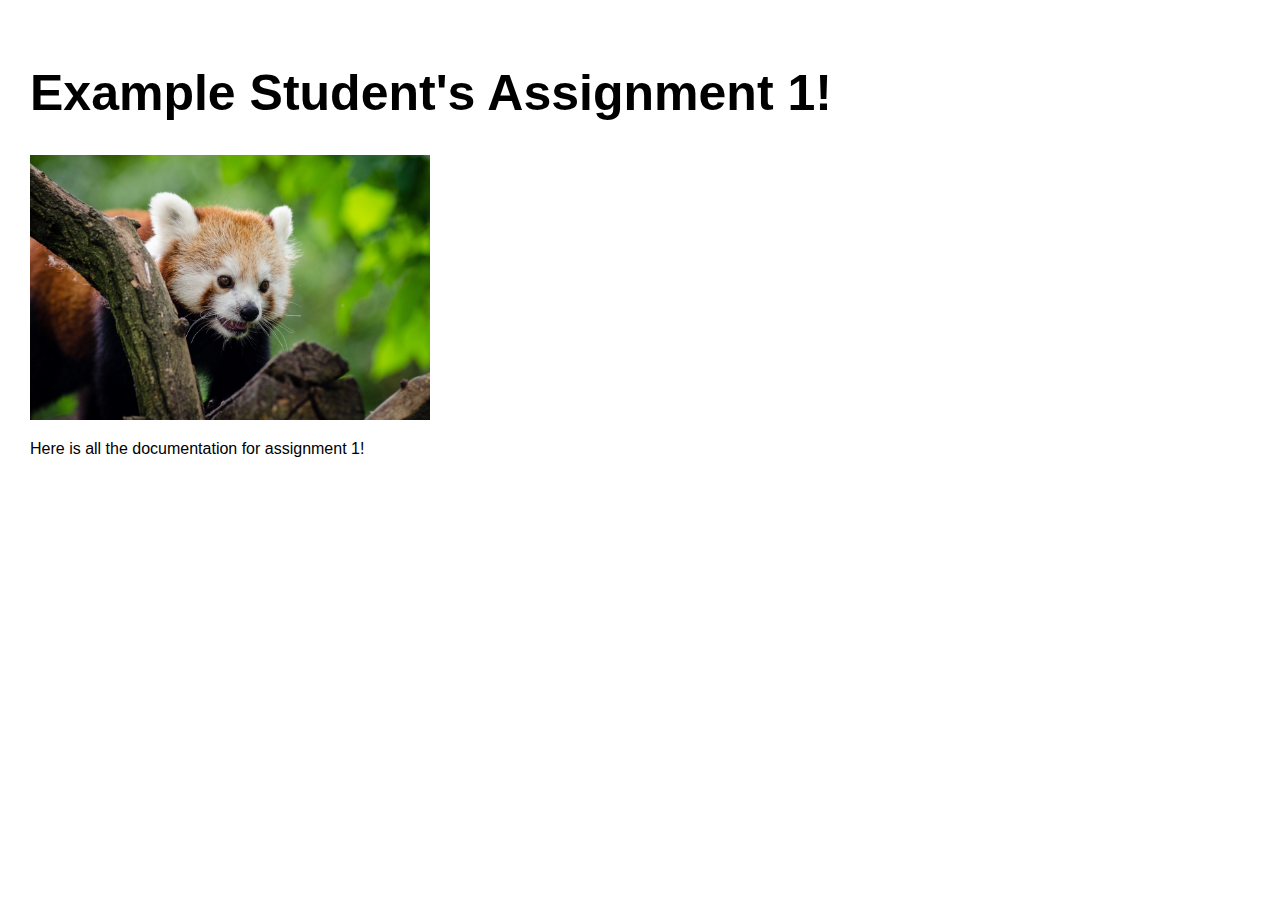
==== assignment1.html @ 3f3c3b4a "Add files via upload" ====
<!DOCTYPE html> 
<html> 
    <head> 
        <meta charset="utf-8"> 
        <meta name="viewport" content="width=device-width, maximum-scale=1.0" />

        <title>Example Student's HCDE 439 Physical Computing Page!</title> 

        <link href="style.css" media="screen" rel="stylesheet" type="text/css" />

    </head> 
    <body> 

        <div class="header">
            <h1>Example Student's Assignment 1!</h1>
            <p>
            <img src="red-panda.jpg" width=400></a>
            </p>
            <p>
            Here is all the documentation for assignment 1!
            </p>
        </div>
        
    </body>
</html>
---- style.css ----
html, body {
  padding: 0 0 0 0;
  margin: 0;
  font-family: 'helvetica', 'arial', 'sans';
}

h1,h2,h3,h4 {
  font-family: 'helvetica', 'arial', 'sans';
  }


a {
  color: #000;
}

.header {
  background: #fff;
  color: #000;
  height: 500px;
  padding: 30px 30px 30px;
}

.header h1 {
  font-size: 50px;
  }

.assignment {
  font-size: 12px;
  line-height: 24px;
  font-family: 'helvetica', 'arial', 'sans';
  padding: 20px 20px 20px 30px;
  width: 250px;
  height: 350px;
  float: left;
}

.assignment a {
    color: #000;
    text-decoration: none;
}

.assignment a:hover {
  background: #F06;
  color: #F06;
  text-decoration: none;
}


.footer {
    width: 1100px;
    float: left;
    padding: 300px 0px 30px 30px;
}

.widebody {
    width: 800px;
    padding: 0px 30px 30px 30px;
}

.widebody a {
}

.widebody a:hover {
  background: #F06;
  color: #FFF;
  text-decoration: none;
}
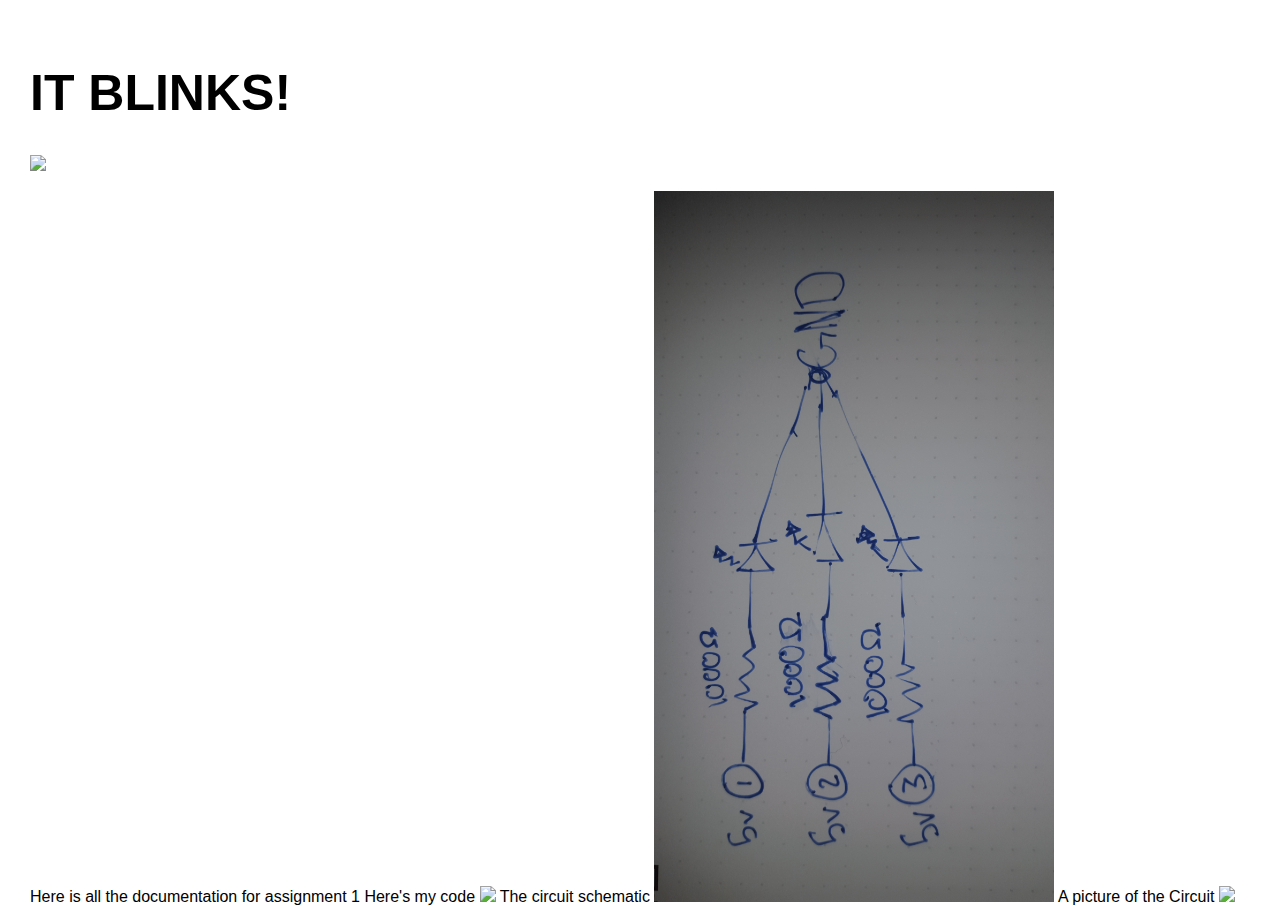
==== commit 5a581a56: "blink assignment" ====
--- a/assignment1.html
+++ b/assignment1.html
@@ -12,12 +12,19 @@
     <body> 
 
         <div class="header">
-            <h1>Example Student's Assignment 1!</h1>
+            <h1>IT BLINKS!</h1>
             <p>
-            <img src="red-panda.jpg" width=400></a>
+            <img src="blinkAssignment.gif" width=400>
             </p>
             <p>
-            Here is all the documentation for assignment 1!
+            Here is all the documentation for assignment 1
+			
+			Here's my code
+			<img src="blinkcode.jpg" width=400>
+			The circuit schematic
+			<img src="blinkschematic.jpg" width=400>
+			A picture of the Circuit
+			<img src="blink circuit.jpg" width=400>
             </p>
         </div>
         
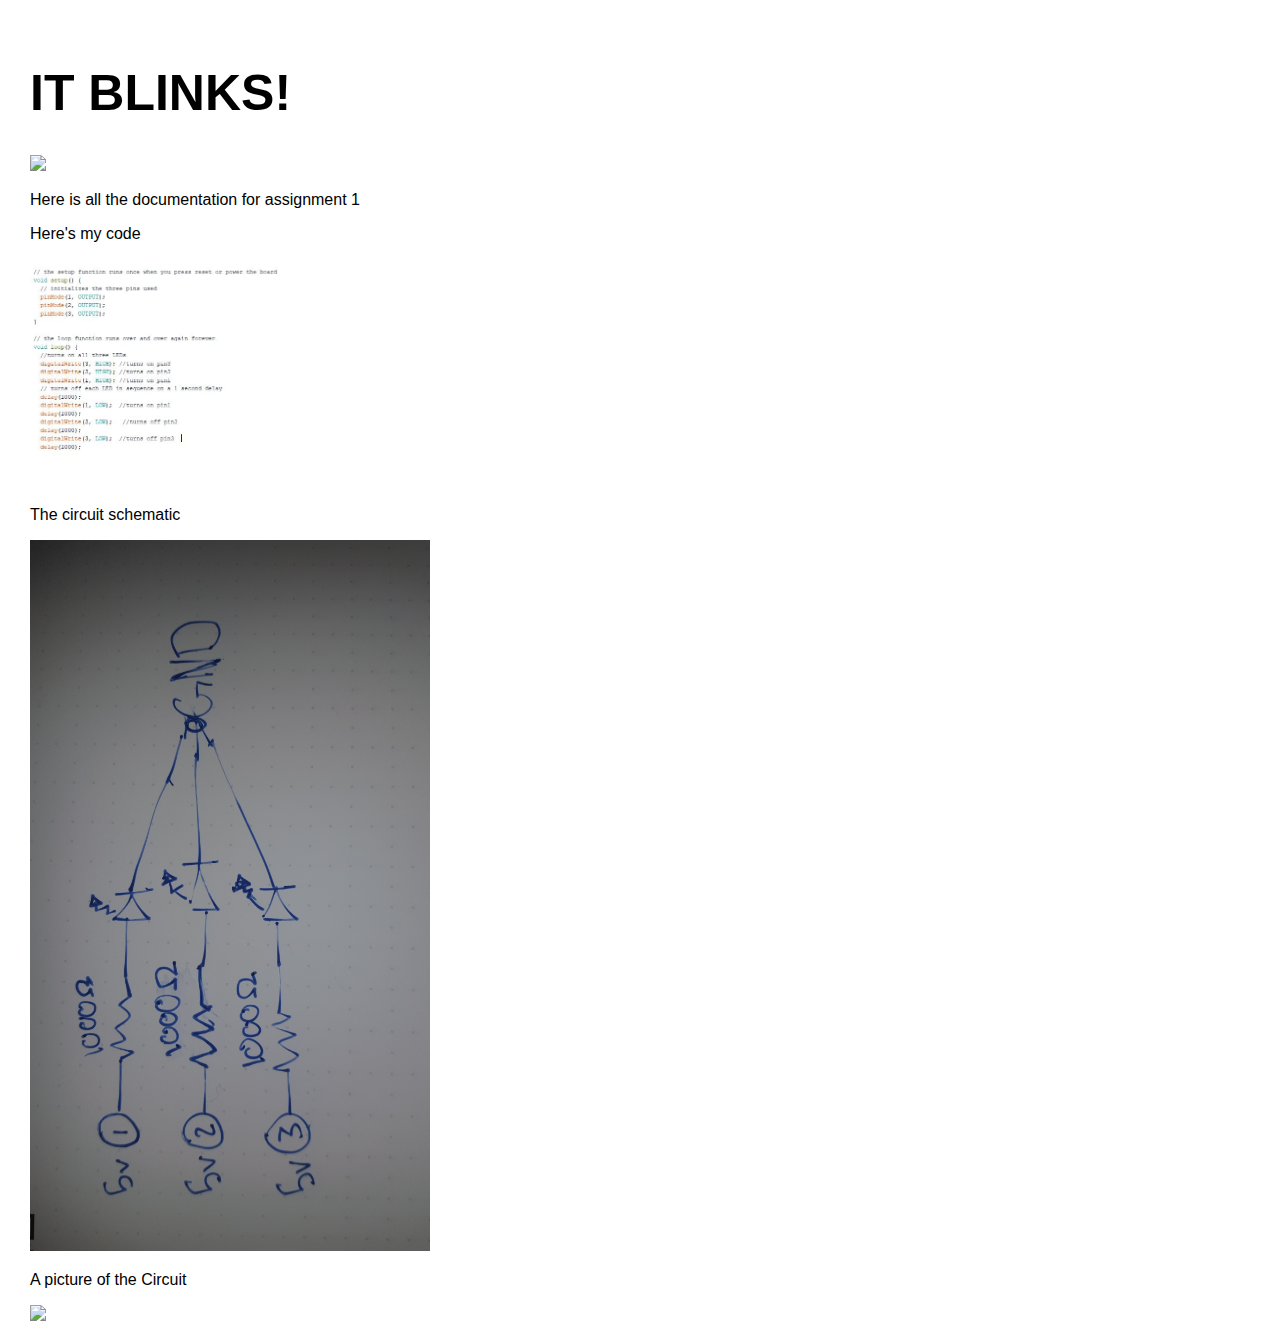
==== commit 77194e10: "ass 1 more pretty" ====
--- a/assignment1.html
+++ b/assignment1.html
@@ -18,14 +18,19 @@
             </p>
             <p>
             Here is all the documentation for assignment 1
-			
+			</p>
+			<p>
 			Here's my code
-			<img src="blinkcode.jpg" width=400>
+			</p>
+			<img src="blinkcode.JPG" width=400>
+			<p>
 			The circuit schematic
+			</p>
 			<img src="blinkschematic.jpg" width=400>
+			<p>
 			A picture of the Circuit
+			</p>
 			<img src="blink circuit.jpg" width=400>
-            </p>
         </div>
         
     </body>
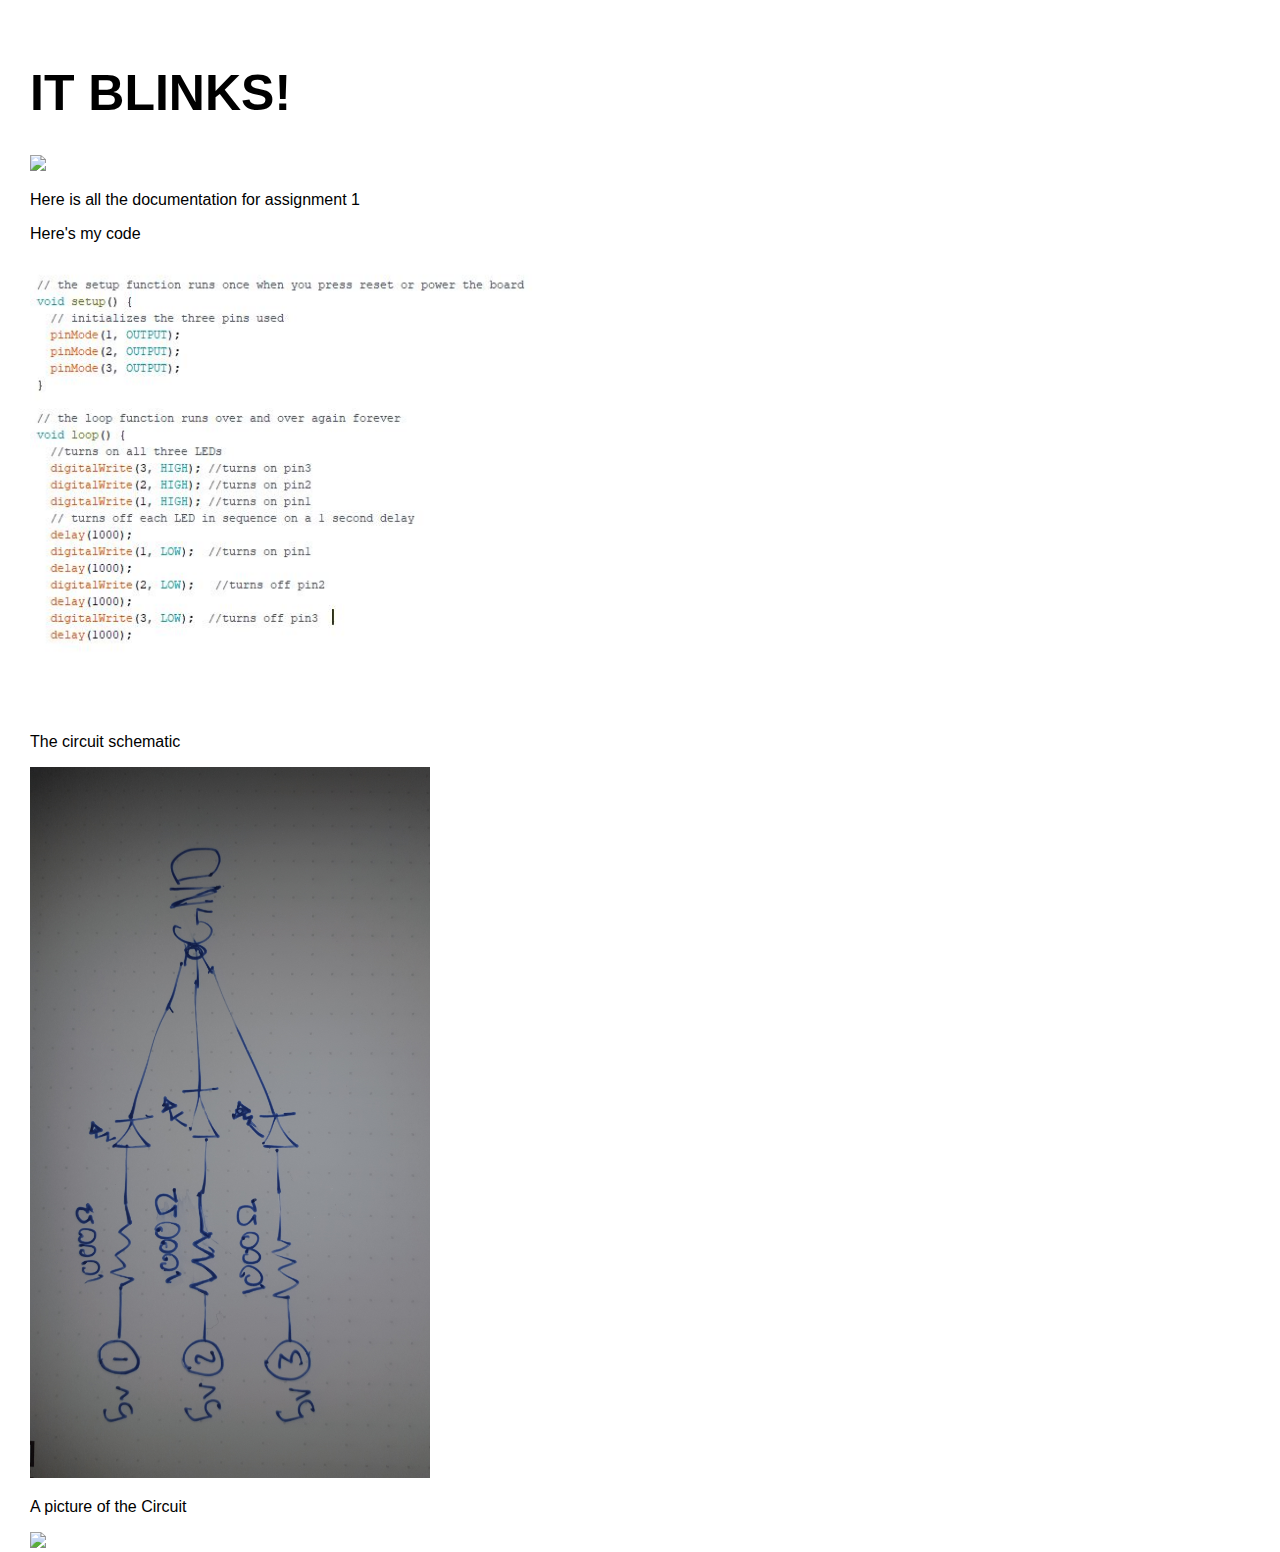
==== commit 5faa6f0a: "changed links" ====
--- a/assignment1.html
+++ b/assignment1.html
@@ -22,7 +22,7 @@
 			<p>
 			Here's my code
 			</p>
-			<img src="blinkcode.JPG" width=400>
+			<img src="blinkcode.JPG" width=800>
 			<p>
 			The circuit schematic
 			</p>
